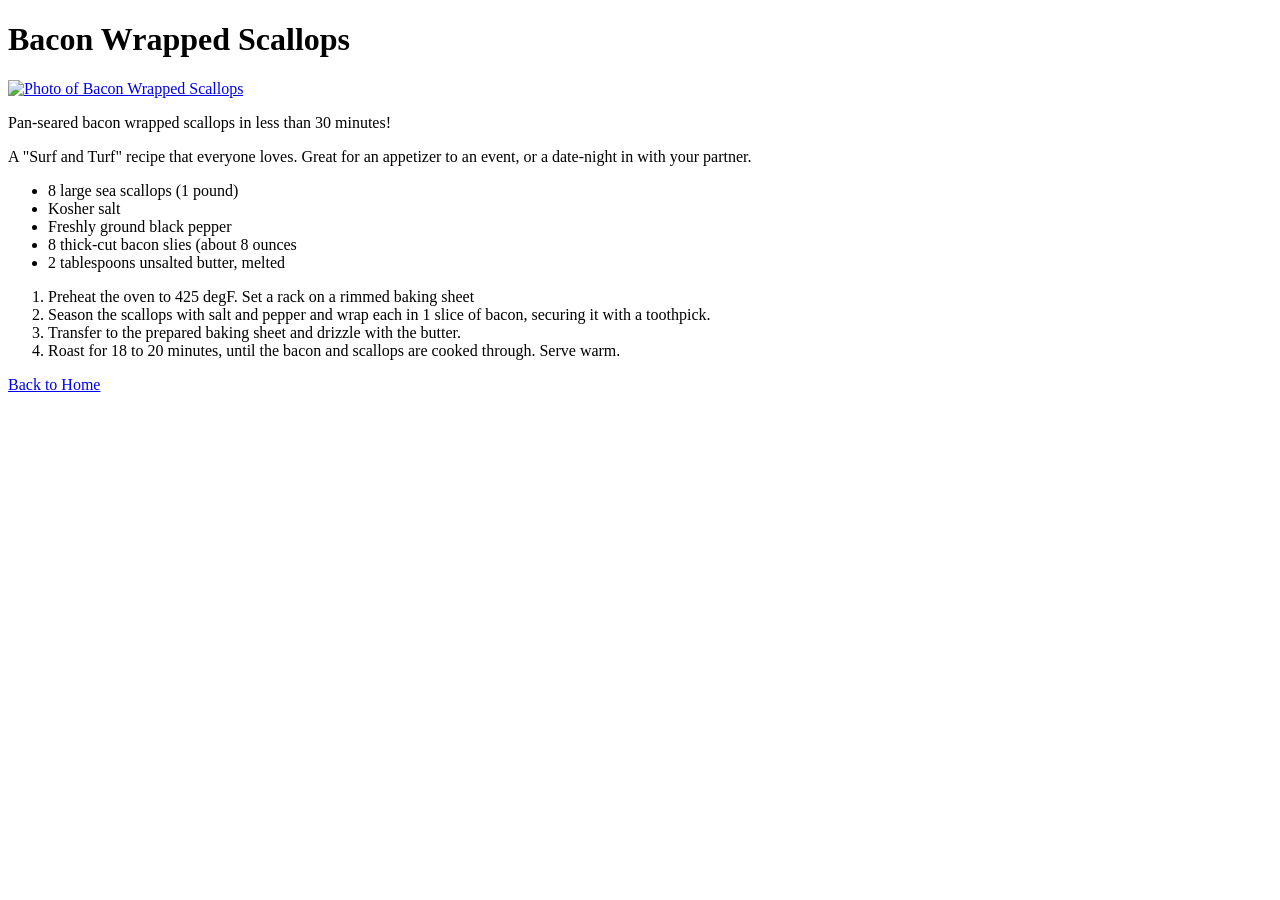
==== pages/bacon-wrapped-scallops.html @ bc574dd6 "Modified ReadMe and add index and 3 recipe pages" ====
<!DOCTYPE html>
<html lang="en">
    <head>
        <meta charset="UTF-8">
        <meta name="viewport" content="width=device-width, initial-scale=1.0">
    </head>

    <body>
        <h1>Bacon Wrapped Scallops</h1>
        <a href="./pages/bacon-wrapped-scallops.html"><img src="https://www.foodandwine.com/thmb/FxcwSxxVSSp9eQSyYXJ5a9H3VJY=/750x0/filters:no_upscale():max_bytes(150000):strip_icc():format(webp)/Bacon-Wrapped-Scallops-FT-RECIPE0822-2000-c8db2da365af4192a5d727f4db9b237c.jpg" width=500 height=400 alt="Photo of Bacon Wrapped Scallops"></a>
        <p>Pan-seared bacon wrapped scallops in less than 30 minutes!</p>
        <p>
            A "Surf and Turf" recipe that everyone loves. Great for an appetizer to an event, or a date-night in with your partner.
        </p>
        <ul>
            <li>8 large sea scallops (1 pound)</li>
            <li>Kosher salt</li>
            <li>Freshly ground black pepper</li>
            <li>8 thick-cut bacon slies (about 8 ounces</li>
            <li>2 tablespoons unsalted butter, melted</li>
        </ul>
        <ol>
            <li>Preheat the oven to 425 degF. Set a rack on a rimmed baking sheet</li>
            <li>Season the scallops with salt and pepper and wrap each in 1 slice of bacon, securing it with a toothpick.</li>
            <li>Transfer to the prepared baking sheet and drizzle with the butter.</li>
            <li>Roast for 18 to 20 minutes, until the bacon and scallops are cooked through. Serve warm.</li>
        </ol>
        <a href="../index.html">Back to Home</a>
    </body>
</html>
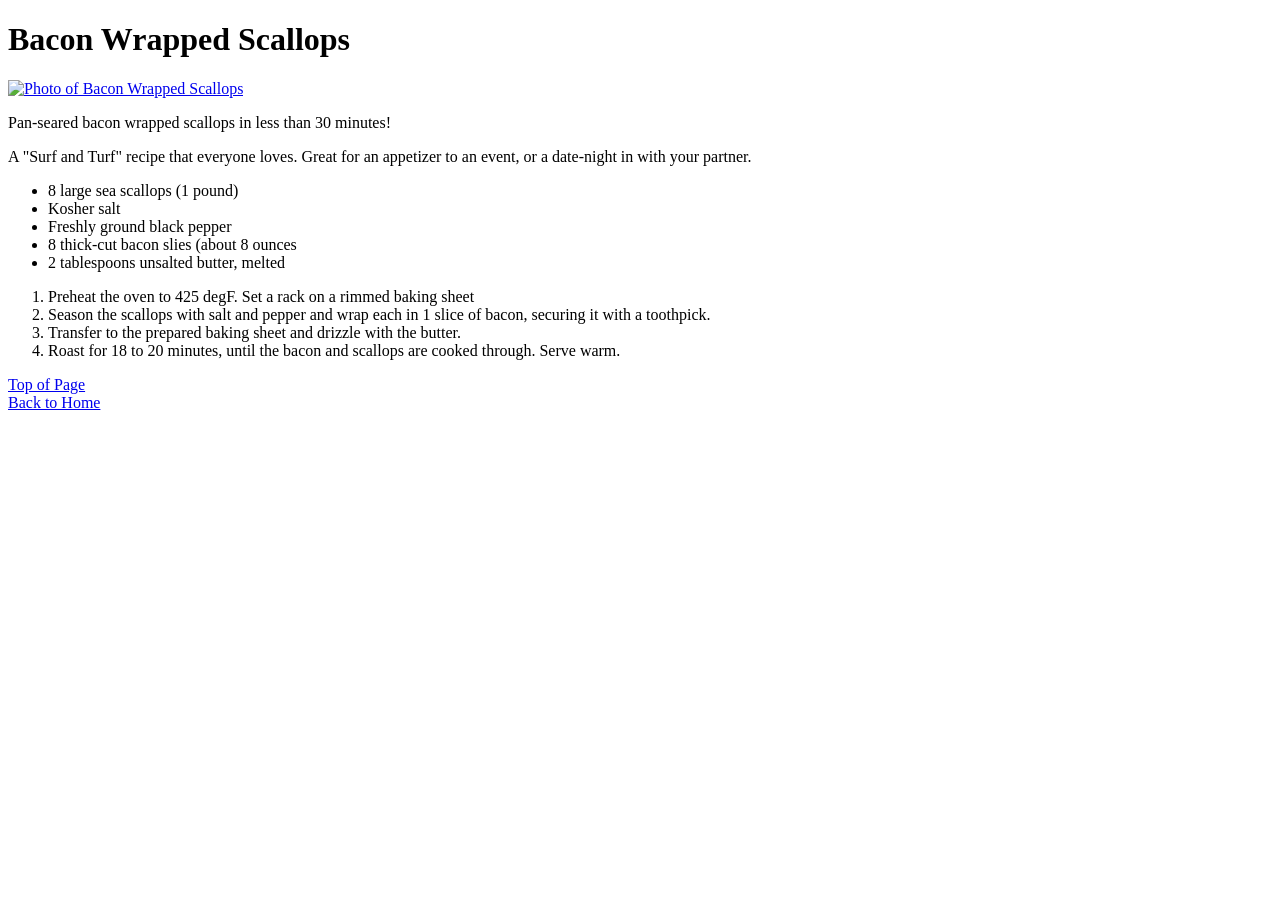
==== commit 89ed2428: "Add 'Top of Page' navigation to each page" ====
--- a/pages/bacon-wrapped-scallops.html
+++ b/pages/bacon-wrapped-scallops.html
@@ -25,6 +25,8 @@
             <li>Transfer to the prepared baking sheet and drizzle with the butter.</li>
             <li>Roast for 18 to 20 minutes, until the bacon and scallops are cooked through. Serve warm.</li>
         </ol>
+        <a href="#header">Top of Page</a>
+        <br>
         <a href="../index.html">Back to Home</a>
     </body>
 </html>
